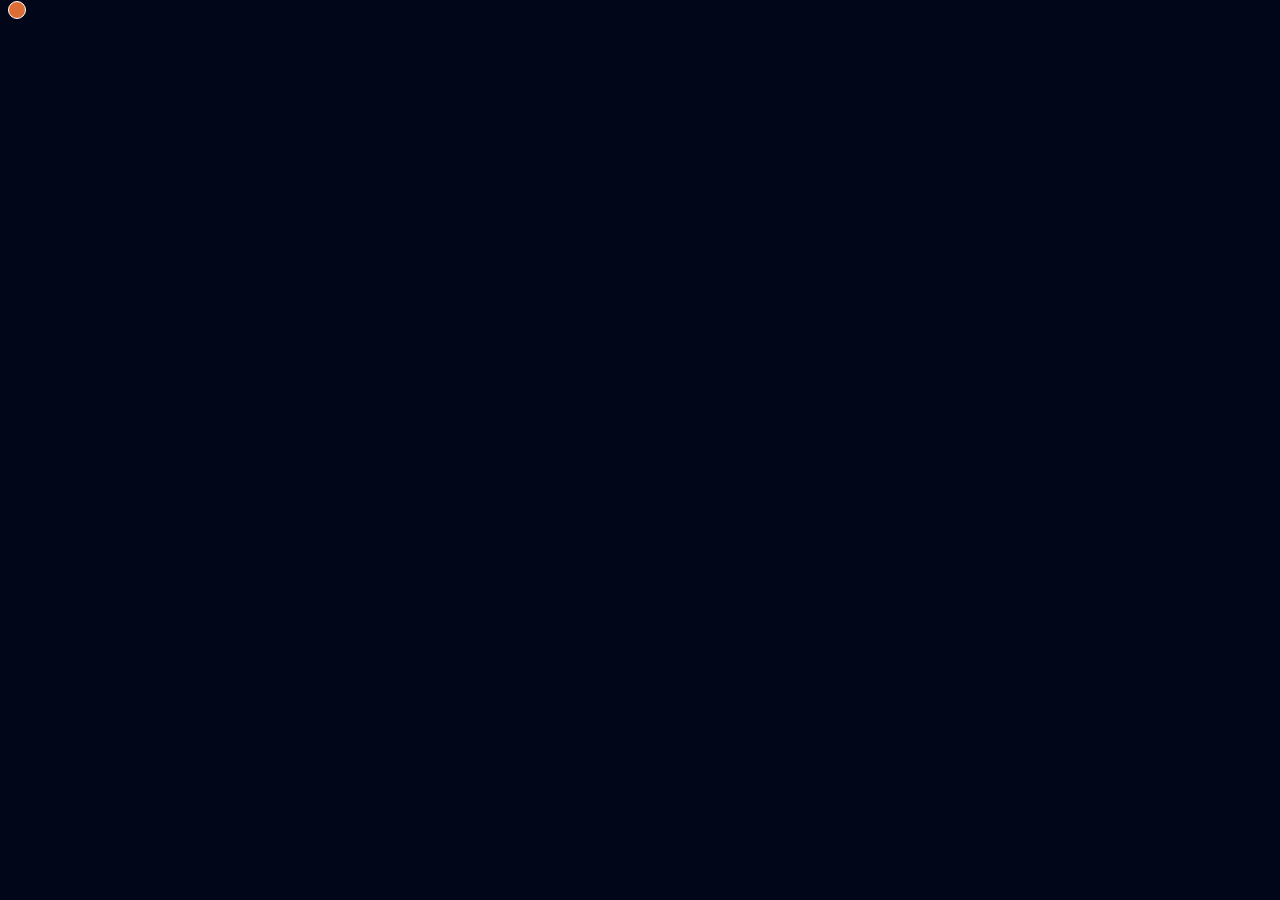
==== closed-captions/index.html @ aad5cac1 "test 2" ====
<!DOCTYPE html>
<html>

<head>
    <meta charset="utf-8">
    <meta http-equiv="X-UA-Compatible" content="IE=edge">
    <title>Closed Captions</title>
    <meta name="viewport" content="width=device-width, initial-scale=1">
    <link rel="stylesheet" href="https://fonts.typotheque.com/WF-023273-010687.css">
    <link rel="stylesheet" href="css.css">
</head>

<body>
    <!-- <iframe width="560" height="315" src="https://www.youtube.com/embed/vrP-_T-h9YM" frameborder="0" allow="accelerometer; autoplay; encrypted-media; gyroscope; picture-in-picture" allowfullscreen></iframe> -->

    <div id="video-placeholder"></div>

    <div class="animated">
    </div>

    <div id="closed-captions">
        <p class="voice1">
            Officer K D 6 - 3 . 7. Let’s begin. Ready?
        </p>
        <p class="voice2">
            Yes, sir
        </p>
        <p class="voice1">
            Recite your baseline.
        </p>
        <p class="voice2">
            And blood-black nothingness began to spin
        </p>
        <p class="voice2">
            A system of cells interlinked within cells,
        </p>
        <p class="voice2">
            interlinked within cells, interlinked within one stem.
        </p>
        <p class="voice3">
            Fuck off, skin-job!
        </p>
        <p class="voice2">
            And dreadfully distinct against the dark, a tall white fountain played...
        </p>
        <p class="voice1">
            Cells.
        </p>
        <p class="voice2">
            Cells.
        </p>
        <p class="voice1">
            Have you ever been in an institution?
        </p>
        <p class="voice1">
            Cells.
        </p>
        <p class="voice2">
            Cells.
        </p>
        <p class="voice1">
            Do they keep you in a cell?
        </p>
        <p class="voice1">
            Cells.
        </p>
        <p class="voice2">
            Cells.
        </p>
        <p class="voice1">
            When you're not performing your duties, do they keep you in a little box?
        </p>
        <p class="voice1">
            Cells.
        </p>
        <p class="voice2">
            Cells.
        </p>
        <p class="voice1">
            Interlinked.
        </p>
        <p class="voice2">
            Interlinked.
        </p>
        <p class="voice1">
            What's it like to hold the hand of someone you love?
        </p>
        <p class="voice1">
            Interlinked.
        </p>
        <p class="voice2">
            Interlinked.
        </p>
        <p class="voice1">
            Did they teach you how to feel, finger to finger?
        </p>
        <p class="voice1">
            Interlinked.
        </p>
        <p class="voice2">
            Interlinked.
        </p>
        <p class="voice1">
            Do you long for having your heart interlinked?
        </p>
        <p class="voice1">
            Interlinked.
        </p>
        <p class="voice2">
            Interlinked.
        </p>
        <p class="voice1">
            Do you dream about being interlinked?
        </p>
        <p class="voice2">
            Interlinked.
        </p>
        <p class="voice1">
            What's it like to hold your child in your arms?
        </p>
        <p class="voice1">
            Interlinked.
        </p>
        <p class="voice2">
            Interlinked.
        </p>
        <p class="voice1">
            Do you feel that there's a part of you that's missing?
        </p>
        <p class="voice1">
            Interlinked.
        </p>
        <p class="voice2">
            Interlinked.
        </p>
        <p class="voice1">
            Within cells interlinked.
        </p>
        <p class="voice2">
            Within cells interlinked.
        </p>
        <p class="voice1">
            Why don't you say that three times: "within cells interlinked"
        </p>
        <p class="voice2">
            Within cells interlinked.
        </p>
        <p class="voice2">
            Within cells interlinked.
        </p>
        <p class="voice2">
            Within cells interlinked.
        </p>
        <p class="voice4">
            We're done.
        </p>
        <p class="voice4">
            Constant K.
        </p>
        <p class="voice4">
            You can pick up your bonus.
        </p>
        <p class="voice2">
            Thank you, sir.
        </p>


        <p class="">Cells</p>
        <p class="">-Cells</p>
        <p class="">Have you ever been in an institution. Cells</p>
        <p class="">-Cells</p>
        <p class="">When you're not performing your duties, do they keep you in a little box? Cells.</p>
        <p class="">-Cells</p>
        <p class="">Interlinked. What’s it like to hold the hand of someone you love?</p>
        <p class="">-Interlinked </p>
        <p class="">-Interlinked</p>
        <p class="">Within cells interlinked</p>
        <p class="">-Within cells interlinked</p>
        <p class="">Dreadfully</p>
        <p class="">-Dreadfully</p>
        <p class="">What's it like to be filled with dread? Dreadfully</p>
        <p class="">-Dreadfully</p>
        <p class="">Do you like being separated from other people? Distinct</p>
        <p class="">-Distinct</p>
        <p class="">Dreadfully distinct</p>
        <p class="">-Dreadfully distinct</p>
        <p class="">Dark</p>
        <p class="">-Dark</p>
        <p class="">Within cells interlinked</p>
        <p class="">-Within cells interlinked</p>
        <p class="">Withing one stem</p>
        <p class="">-Withing one stem</p>
        <p class="">And dreadfully distinct</p>
        <p class="">-And dreadfully distinct</p>
        <p class="">Against the dark</p>
        <p class="">-Against the dark</p>
        <p class="">A tall white fountain played</p>
        <p class="">- A tall white fountain played</p>
        <p class="">You're not even close to baseline</p>

    </div>



    <script src="https://www.youtube.com/iframe_api"></script>
    <script>
        var captions = new Array();

    </script>
    <script src="captions.js"></script>
    <script>
        var sounds = new Array();

    </script>
    <script src="sounds.js"></script>
    <script src="yt.js"></script>
</body>

</html>
---- closed-captions/css.css ----
/* **********************************************
Basic mechanics
Hide all paragraphs by default
Show them when they receive the class 'on'
Hide them when they receive the class 'off'
Feel free to adjust the defaults to your needs.
********************************************** */

#closed-captions p {
    opacity: 0;
    transition: .05s;
    position: absolute;
    width: 80%;
    margin-top: 2rem;
    padding: 0.2rem;
}


#closed-captions .on {
    opacity: 1;
}

#closed-captions .off {
    transition: .2s;
    opacity: 0;
}


/* **********************************************
The first paragraph, with extended timing for
    all siblings. Basically what it does is that
    it shows the text after a delay, which
    corresponds with the time that the word is
    spoken.
You probably want to change the styling.

.p0 span {
    opacity: 0;
    font-family: brenner;
}

.p0.on span:first-of-type {
    opacity: 1;
    transition: 0s;
    font-weight: 200;
}

.p0.on span:nth-of-type(2) {
    opacity: 1;
    transition: 0s .4s;
    margin-right: -.25em;
    font-weight: 400;
}

.p0.on span:nth-of-type(3) {
    opacity: 1;
    transition: 0s .5s;
    margin-right: -.25em;
    font-weight: 600;
}

.p0.on span:nth-of-type(4) {
    opacity: 1;
    transition: 0s .7s;
    margin-right: -.25em;
    font-weight: 800;
}

.p0.on span:nth-of-type(5) {
    opacity: 1;
    transition: 0s 1.1s;
    margin-right: -.25em;
    font-family: "brenner sans";
}

.p0.on span:nth-of-type(6) {
    opacity: 1;
    transition: 0s 1.4s;
    margin-right: -.25em;
    font-family: "brenner display";
}

.p0.on span:nth-of-type(7) {
    opacity: 1;
    transition: 0s 1.7s;
    margin-right: -.25em;
    font-family: "brenner script";
}

.p0.on span:nth-of-type(8) {
    opacity: 1;
    transition: 0s 2s;
    font-family: "brenner script";
}

.p0.on span:nth-of-type(9) {
    opacity: 1;
    transition: 0s 3s;
    font-family: "brenner Sans condensed";
}

.p0.on span:nth-of-type(10) {
    opacity: 1;
    transition: 0s 3.2s;
    font-family: "brenner mono";
}

.p0.on span:nth-of-type(11) {
    opacity: 1;
    transition: 0s 3.7s;
    font-family: "brenner slab";
}


********************************************** */

/* **********************************************
code kaya
********************************************** */

body {
    background-color: #010619;
}

#video-placeholder {
    display: block;
    margin: 50px auto;
    width: 80%;
}


#closed-captions {
    display: flex;
    justify-content: space-around;
    margin: auto;
}


.animated {
    background: #DC6D35;
    border: .1em solid white;
    border-radius: 100%;
    width: 1em;
    height: 1em;
    position: absolute;
    top: 1px;
    transition: all 0.4s ease;
    opacity: 1;
    z-index: 2;
}


.p0.on .animated {
    background-color: aqua;
    animation-name: talk;
    animation-duration: 6s;
    animation-iteration-count: 1;
}


@keyframes talk {
    0%,
    100% {
        opacity: 0;
    }
    50% {
        opacity: 1;
    }
}

/***********************************************
***********************************************/

p {
    font-size: 3em;
    margin: 0;
}

.voice1 {
    font-family: "brenner mono";
    letter-spacing: 0.1em;
    color: #64C9CC;
}

.voice1::before {
    content: "[Interviewer] ";
    color: white;
}

.voice2 {
    font-family: "brenner sans";
    font-weight: 600;
    color: #DC6D35;
    border-bottom: 4px dotted #DC6D35;
}


.voice2::before {
    content: "[K] ";
    color: white;
}

.voice3 {
    font-size: 2em;
    color: #881B10;
    -webkit-text-stroke-width: 0.025em;
    -webkit-text-stroke-color: white;
    z-index: 2;
    left: 20%;
    top: 20%;
    transform: rotate(5deg);
}

.voice4 {
    color: #64C9CC;
    font-family: "brenner mono";
}

.voice4::before {
    content: "[Interviewer 2] ";
    color: white;
}

body.sound0 {
    animation: shake 0.8s cubic-bezier(.36, .07, .19, .97) both;
    transform: translate3d(0, 0, 0);
    backface-visibility: hidden;
    perspective: 1000px;
}


@keyframes shake {

    10%,
    90% {
        transform: translate3d(-1px, 0, 0);
    }

    20%,
    80% {
        transform: translate3d(2px, 0, 0);
    }

    30%,
    50%,
    70% {
        transform: translate3d(-4px, 0, 0);
    }

    40%,
    60% {
        transform: translate3d(4px, 0, 0);
    }
}

/* **********************************************
body.sound2{
    filter: hue-rotate(-0.25turn);
}

@keyframes shake {
    0% {
        transform: translate(1px, 1px) rotate(0deg);
    }
    10% {
        transform: translate(-1px, -2px) rotate(-1deg);
    }
    20% {
        transform: translate(-3px, 0px) rotate(1deg);
    }
    30% {
        transform: translate(3px, 2px) rotate(0deg);
    }
    40% {
        transform: translate(1px, -1px) rotate(1deg);
    }
    50% {
        transform: translate(-1px, 2px) rotate(-1deg);
    }
    60% {
        transform: translate(-3px, 1px) rotate(0deg);
    }
    70% {
        transform: translate(3px, 1px) rotate(-1deg);
    }
    80% {
        transform: translate(-1px, -1px) rotate(1deg);
    }
    90% {
        transform: translate(1px, 2px) rotate(0deg);
    }
    100% {
        transform: translate(1px, -2px) rotate(-1deg);
    }
}
********************************************** */
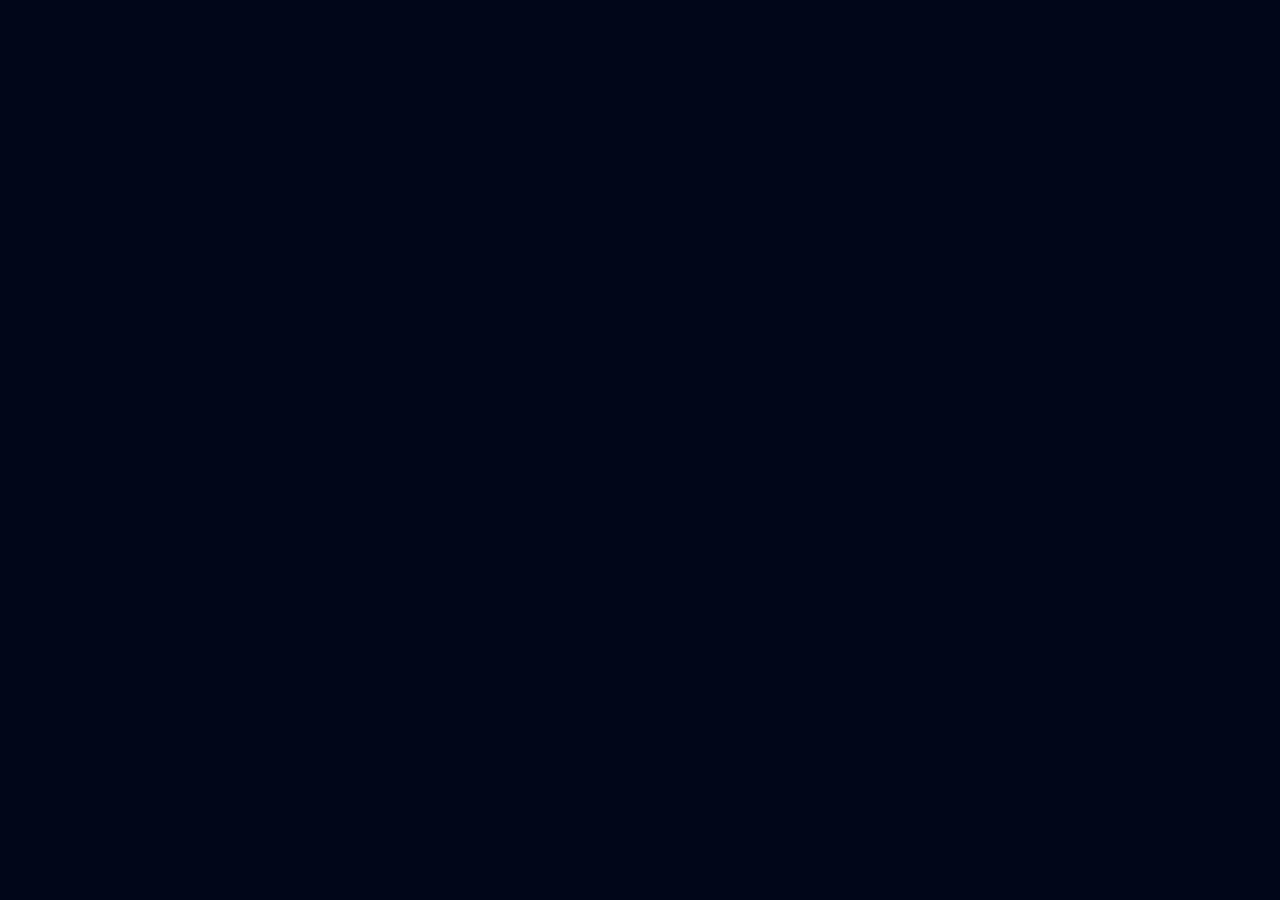
==== commit c5f386f0: "stipje in span" ====
--- a/closed-captions/index.html
+++ b/closed-captions/index.html
@@ -15,12 +15,12 @@
 
     <div id="video-placeholder"></div>
 
-    <div class="animated">
-    </div>
+
 
     <div id="closed-captions">
         <p class="voice1">
-            Officer K D 6 - 3 . 7. Let’s begin. Ready?
+            <span class="animated">
+            </span> Officer K D 6 - 3 . 7. Let’s begin. Ready?
         </p>
         <p class="voice2">
             Yes, sir
--- a/closed-captions/css.css
+++ b/closed-captions/css.css
@@ -143,9 +143,9 @@
     width: 1em;
     height: 1em;
     position: absolute;
-    top: 1px;
+    top: 5px;
     transition: all 0.4s ease;
-    opacity: 1;
+    opacity: 0;
     z-index: 2;
 }
 
